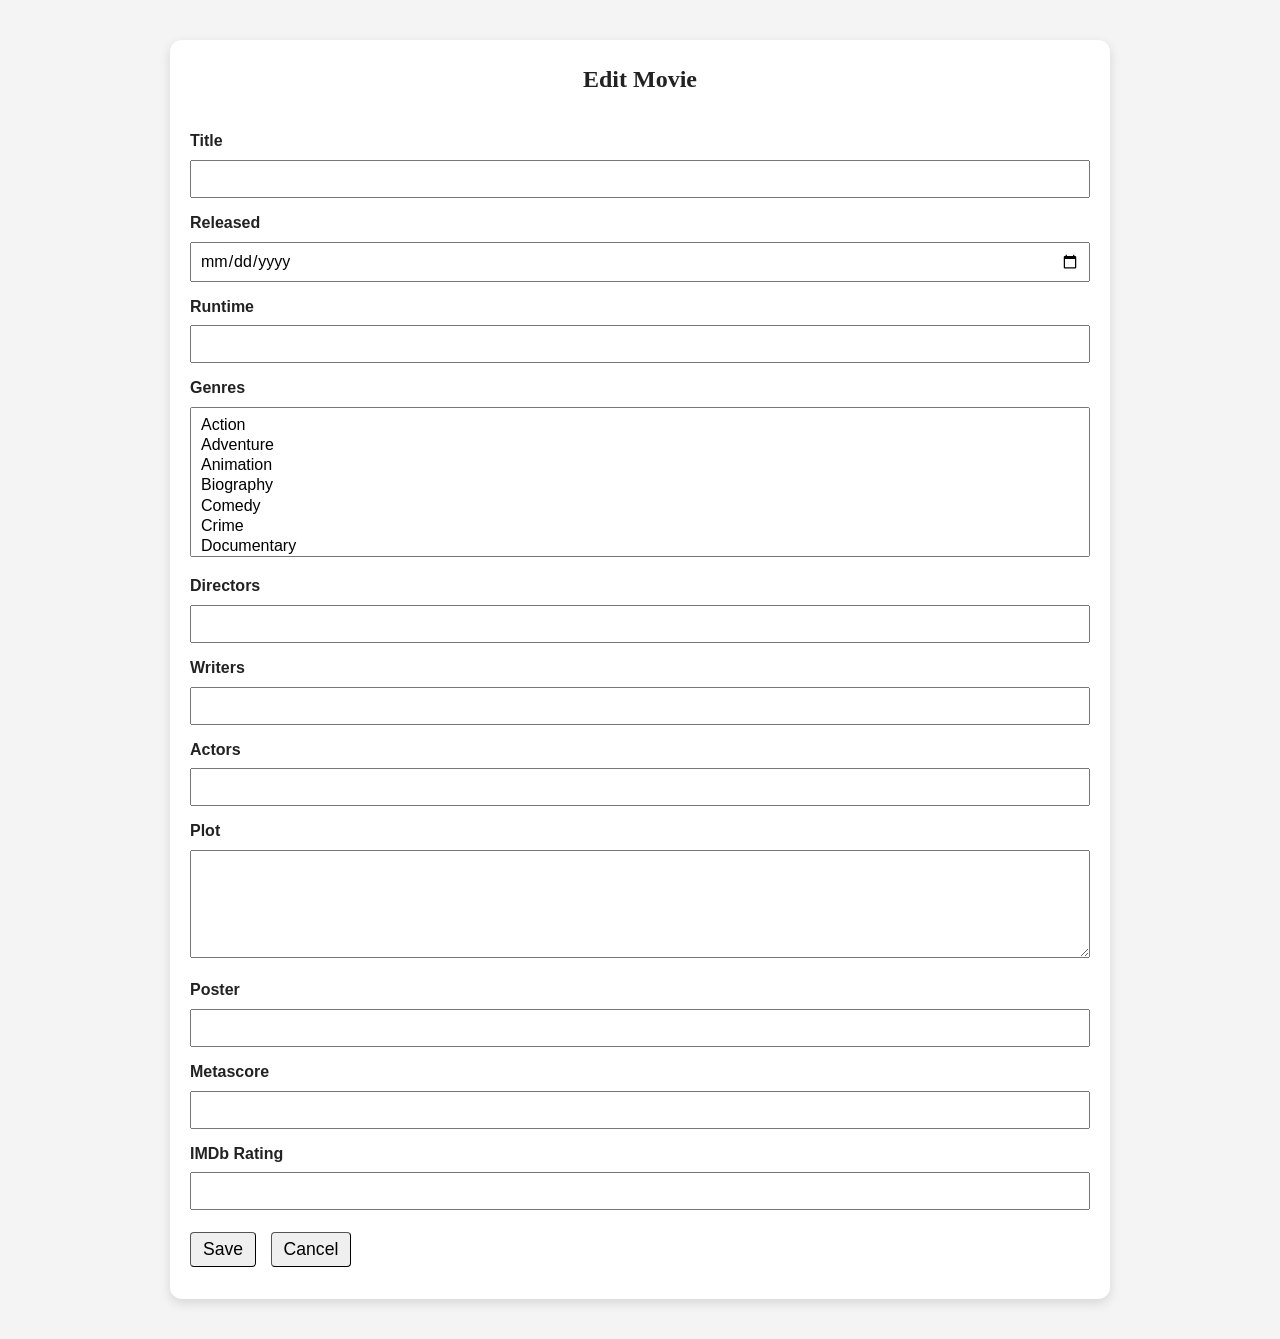
==== server/files/edit.html @ 725c0739 "First Working Commit" ====
<!DOCTYPE html>
<html lang="en">
  <head>
    <meta charset="UTF-8" />
    <meta name="viewport" content="width=device-width, initial-scale=1.0" />
    <title>Edit Movie</title>
    <link rel="stylesheet" href="edit.css" />
    <script src="edit.js" defer></script>
  </head>
  <body>
    <article>
      <h1>Edit Movie</h1>

      <form>
        <input type="hidden" id="imdbID" />

        <div>
          <label for="Title">Title</label>
          <input type="text" id="Title" required />
        </div>

        <div>
          <label for="Released">Released</label>
          <input type="date" id="Released" required />
        </div>

        <div>
          <label for="Runtime">Runtime</label>
          <input type="number" id="Runtime" required />
        </div>

        <div>
          <label for="Genres">Genres</label>
          <select id="Genres" multiple required>
            <option value="Action">Action</option>
            <option value="Adventure">Adventure</option>
            <option value="Animation">Animation</option>
            <option value="Biography">Biography</option>
            <option value="Comedy">Comedy</option>
            <option value="Crime">Crime</option>
            <option value="Documentary">Documentary</option>
            <option value="Drama">Drama</option>
            <option value="Family">Family</option>
            <option value="Fantasy">Fantasy</option>
            <option value="Film Noir">Film Noir</option>
            <option value="History">History</option>
            <option value="Horror">Horror</option>
            <option value="Music">Music</option>
            <option value="Musical">Musical</option>
            <option value="Mystery">Mystery</option>
            <option value="Romance">Romance</option>
            <option value="Sci-Fi">Sci-Fi</option>
            <option value="Short Film">Short Film</option>
            <option value="Sport">Sport</option>
            <option value="Superhero">Superhero</option>
            <option value="Thriller">Thriller</option>
            <option value="War">War</option>
            <option value="Western">Western</option>
          </select>
        </div>

        <div>
          <label for="Directors">Directors</label>
          <input type="text" id="Directors" required />
        </div>

        <div>
          <label for="Writers">Writers</label>
          <input type="text" id="Writers" required />
        </div>

        <div>
          <label for="Actors">Actors</label>
          <input type="text" id="Actors" required />
        </div>

        <div>
          <label for="Plot">Plot</label>
          <textarea id="Plot" rows="5" required></textarea>
        </div>

        <div>
          <label for="Poster">Poster</label>
          <input type="url" id="Poster" required />
        </div>

        <div>
          <label for="Metascore">Metascore</label>
          <input type="number" id="Metascore" required />
        </div>

        <div>
          <label for="imdbRating">IMDb Rating</label>
          <input type="number" step="0.1" id="imdbRating" required />
        </div>

        <div>
          <button type="button" onclick="putMovie()">Save</button>
          <button type="button" onclick="location.href='index.html'">Cancel</button>
        </div>
      </form>
    </article>
  </body>
</html>
---- server/files/edit.css ----
@import url(base.css);

h1 {
  font-family: 'Libre Baskerville', serif;
  text-align: center;
  margin-top: 0;
  margin-bottom: 30px;
  font-weight: bold;
}

article {
  background-color: white;
  border-radius: 12px;
  padding: 20px;
  margin: 20px auto;
  box-shadow: 0 4px 12px rgba(0, 0, 0, 0.12);
  max-width: 900px;
}

form div {
  margin: 12px 0;
}

label {
  display: block;
  margin-bottom: 6px;
  font-weight: bold;
}

input,
select,
textarea {
  width: 100%;
  box-sizing: border-box;
  padding: 8px;
  font-family: 'Josefin Sans', sans-serif;
  font-size: 16px;
}

select {
  min-height: 150px;
}

textarea {
  resize: vertical;
}

button {
  margin-top: 10px;
  margin-right: 10px;
  padding: 6px 12px;
  cursor: pointer;
}
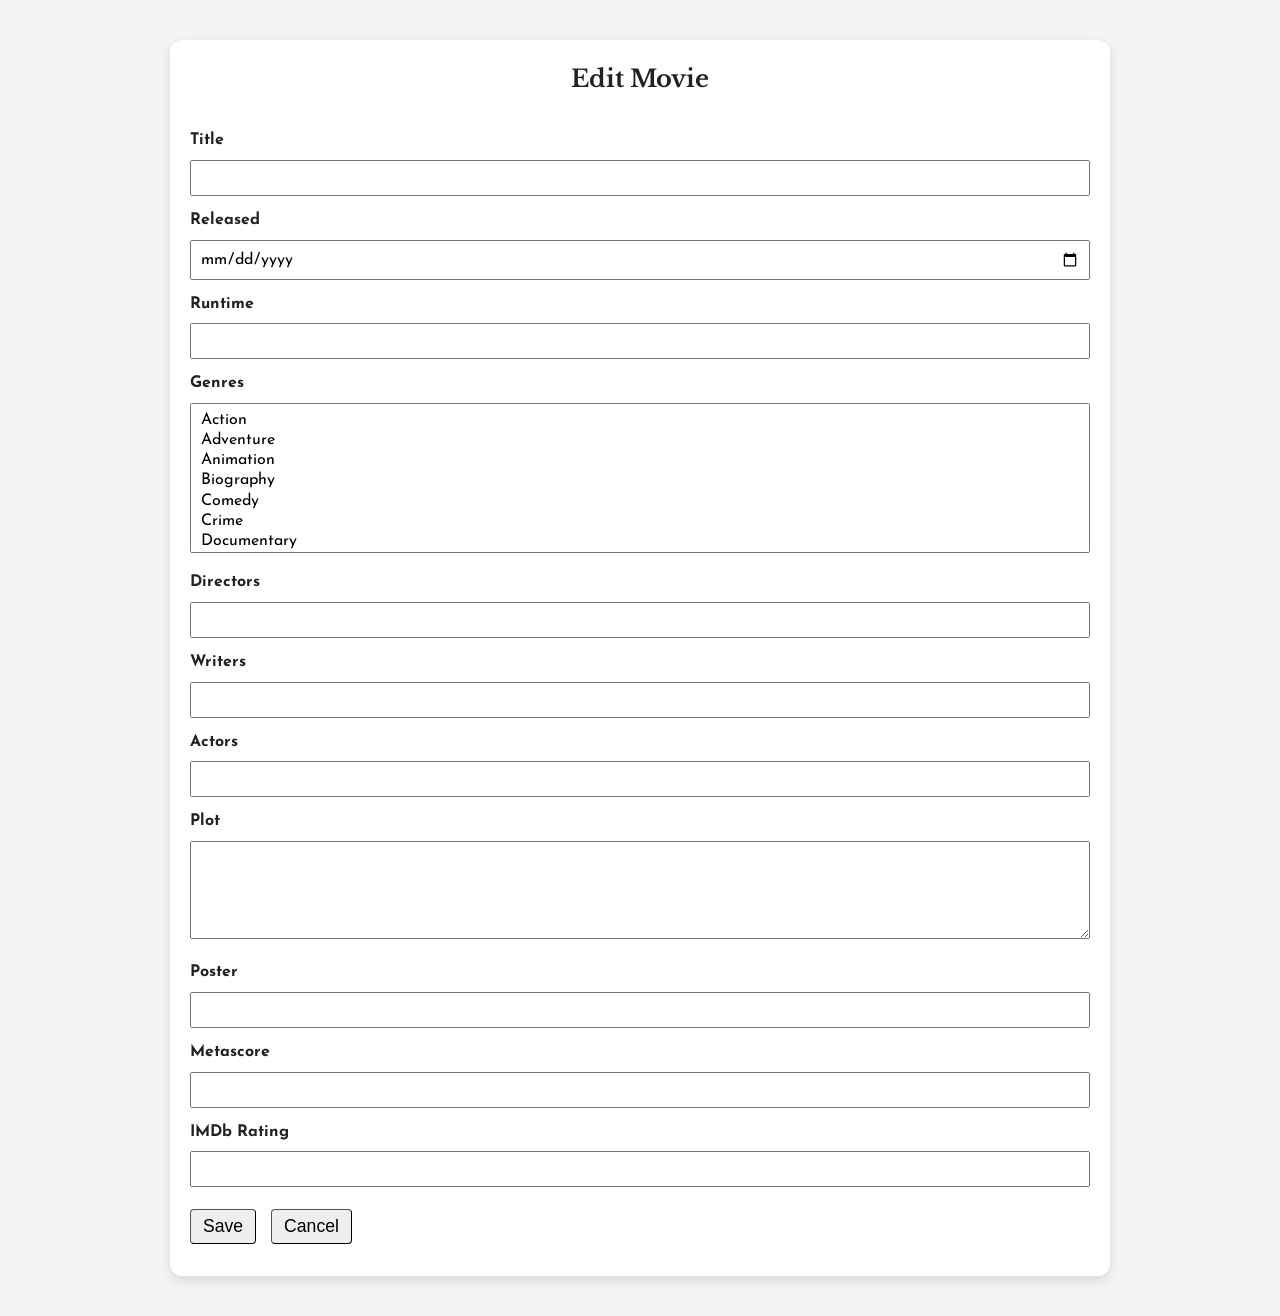
==== commit 6587b6e4: "Font" ====
--- a/server/files/edit.html
+++ b/server/files/edit.html
@@ -5,6 +5,8 @@
     <meta name="viewport" content="width=device-width, initial-scale=1.0" />
     <title>Edit Movie</title>
     <link rel="stylesheet" href="edit.css" />
+    <link href="https://fonts.googleapis.com/css2?family=Libre+Baskerville&display=swap" rel="stylesheet">
+    <link href="https://fonts.googleapis.com/css2?family=Josefin+Sans&family=Libre+Baskerville&display=swap" rel="stylesheet">
     <script src="edit.js" defer></script>
   </head>
   <body>
